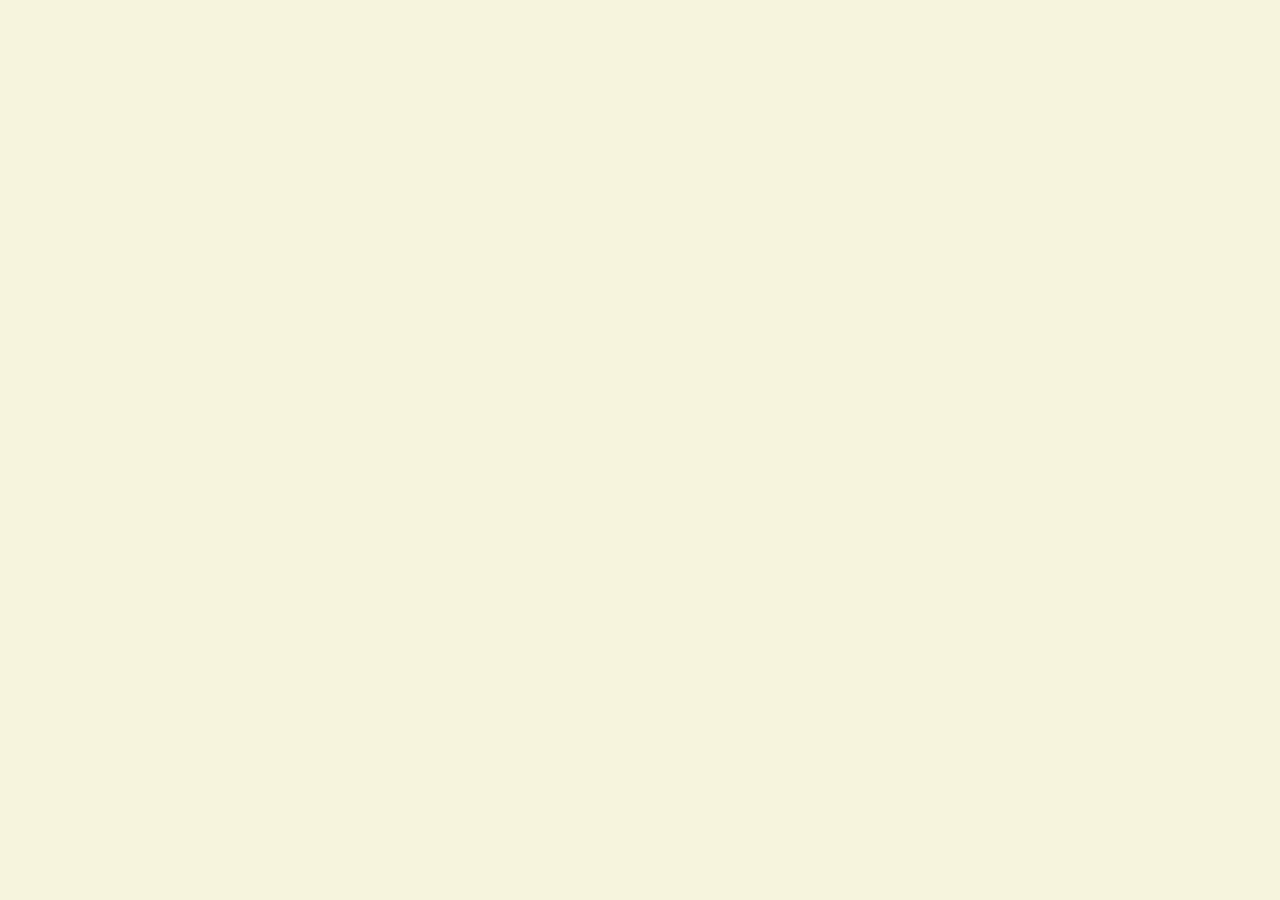
==== index.html @ 9f455cdb "Corrections Matinée" ====
<!DOCTYPE html>
<html lang="en">

<head>
    <meta charset="UTF-8">
    <meta name="viewport" content="width=device-width, initial-scale=1.0">
    <title>Mon super titre</title>
    <meta name="description" content="Ma super description">
    <link rel="stylesheet" href="style.css">
    <script src="script.js"></script>
</head>

<body>

</body>

</html>
---- style.css ----
body { 
    background-color: beige;
}
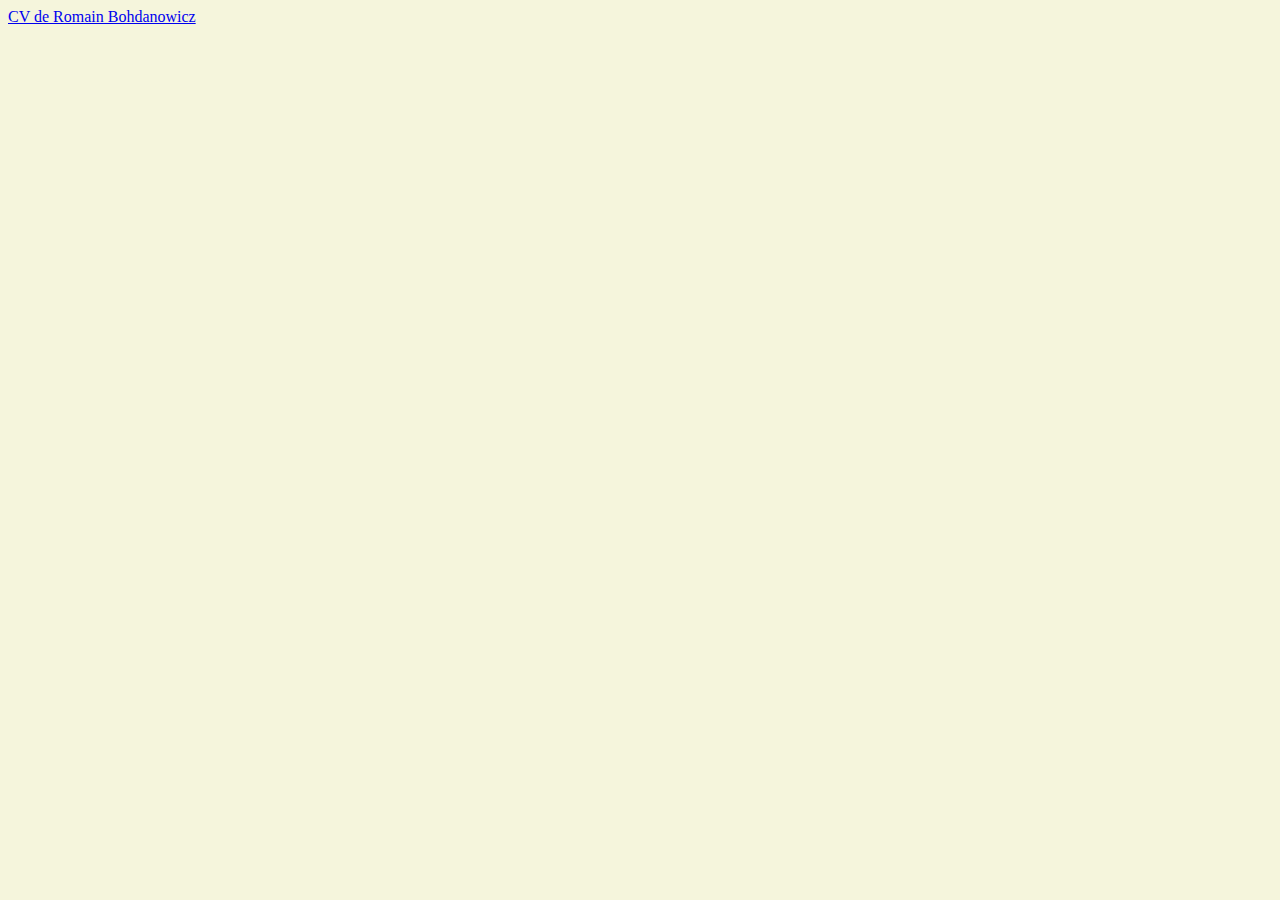
==== commit 36175132: "Corrections Après-Midi" ====
--- a/index.html
+++ b/index.html
@@ -11,7 +11,7 @@
 </head>
 
 <body>
-
+    <a href="/cv.html">CV de Romain Bohdanowicz</a>
 </body>
 
 </html>